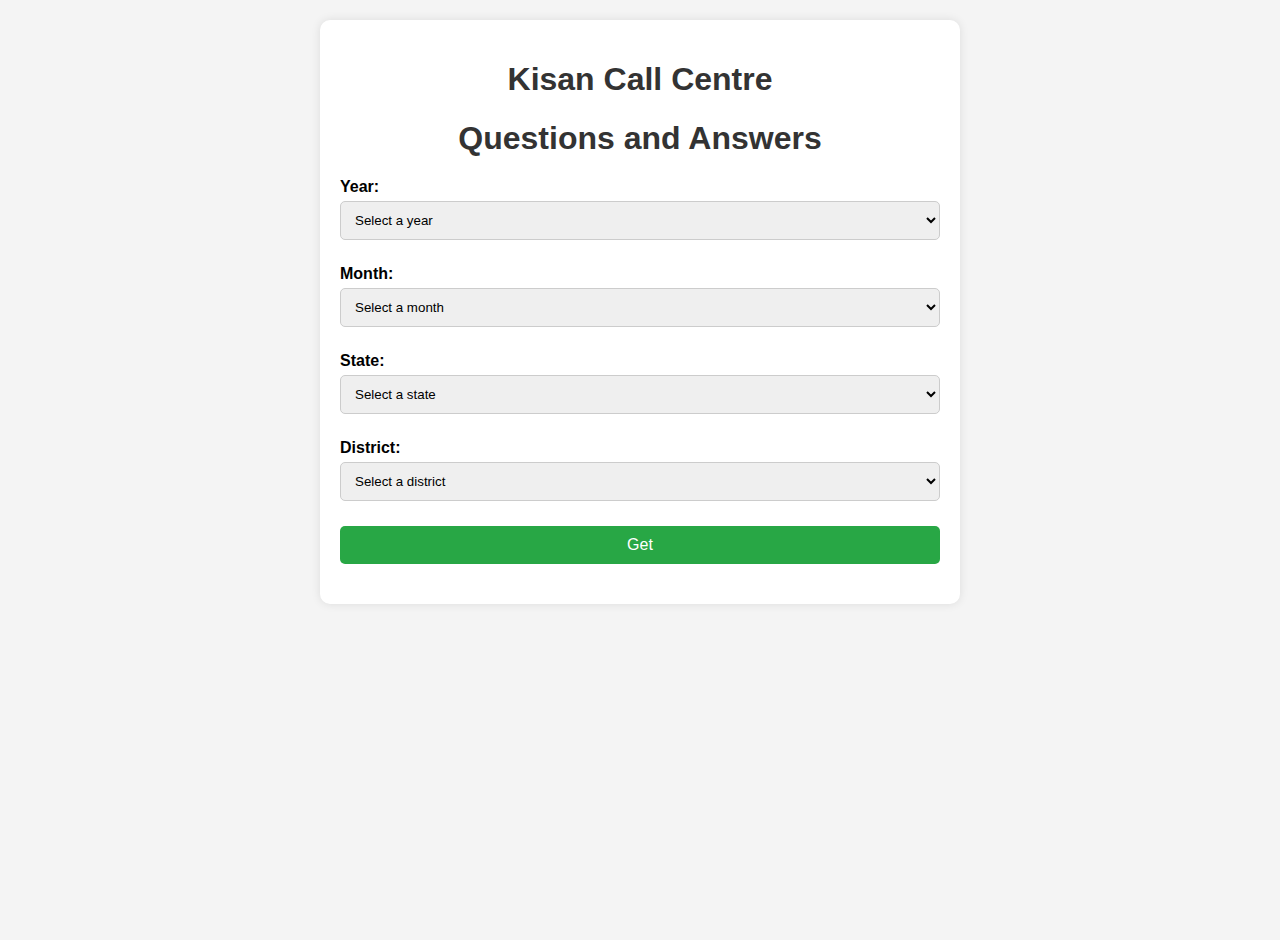
==== index.html @ 813d9b5b "Add files via upload" ====
<!DOCTYPE html>

<html lang="en" style="height: 100%;"><head><meta http-equiv="Content-Type" content="text/html; charset=UTF-8">
  
  <meta name="viewport" content="width=device-width, initial-scale=1.0">
  <title>Kisan Call Centre Q&amp;A</title>
  <link rel="stylesheet" href="./Kisan Call Centre Q&amp;A_files/style.css">
<link type="text/css" rel="stylesheet" charset="UTF-8" href="style.css"><script type="text/javascript" charset="UTF-8" src="./Kisan Call Centre Q&amp;A_files/m=el_main"></script></head>
<body style="position: relative; min-height: 100%; top: 0px;">
<script type="text/javascript">
function googleTranslateElementInit() {
    new google.translate.TranslateElement({
        pageLanguage: 'en',
        includedLanguages: 'en,hi,ta,te,kn,ml,mr,bn,gu,pa,or,as,ur',
        layout: google.translate.TranslateElement
    }, 'google_translate_element');
}

window.addEventListener('load', function() {
    periodicallyHideToolbar();
});
</script>

  <div class="container">
      <h1>Kisan Call Centre</h1>
    <h1>Questions and Answers</h1>
    <div class="form-group">
      <label for="year">Year:</label>
      <select id="year" name="year" fdprocessedid="yc7y2">
        <option value="">Select a year</option>
        <!-- Options will be populated dynamically -->
      <option value="2008">2008</option><option value="2009">2009</option><option value="2010">2010</option><option value="2011">2011</option><option value="2012">2012</option><option value="2013">2013</option><option value="2014">2014</option><option value="2015">2015</option><option value="2016">2016</option><option value="2017">2017</option><option value="2018">2018</option><option value="2019">2019</option><option value="2020">2020</option><option value="2021">2021</option><option value="2022">2022</option><option value="2023">2023</option><option value="2024">2024</option></select>
    </div>

    <div class="form-group">
      <label for="month">Month:</label>
      <select id="month" name="month" fdprocessedid="8x5428">
        <option value="">Select a month</option>
        <!-- Options will be populated dynamically -->
      <option value="1">1</option><option value="2">2</option><option value="3">3</option><option value="4">4</option><option value="5">5</option><option value="6">6</option><option value="7">7</option><option value="8">8</option><option value="9">9</option><option value="10">10</option><option value="11">11</option><option value="12">12</option></select>
    </div>

    <div class="form-group">
      <label for="state">State:</label>
      <select id="state" name="state" fdprocessedid="6hhl8a">
        <option value="">Select a state</option>
        <!-- Options will be populated dynamically -->
      </select>
    </div>

    <div class="form-group">
      <label for="district">District:</label>
      <select id="district" name="district" fdprocessedid="rdqvmk">
        <option value="">Select a district</option>
        <!-- Options will be populated dynamically -->
      </select>
    </div>

    <button id="filterBtn" fdprocessedid="wswx0q">Get</button>

    <div class="results">
      <div id="qaContainer">
        <!-- Data will be populated dynamically -->
      </div>
    </div>
  </div>

  <script src="script.js"></script>
</body></html>
---- style.css ----
body {
  font-family: Arial, sans-serif;
  background-color: #f4f4f4;
  margin: 0;
  padding: 20px;
}

.container {
  max-width: 600px;
  margin: 0 auto;
  background-color: white;
  padding: 20px;
  border-radius: 10px;
  box-shadow: 0 0 10px rgba(0, 0, 0, 0.1);
}

h1 {
  text-align: center;
  color: #333;
}

.form-group {
  margin-bottom: 15px;
}

label {
  font-weight: bold;
  display: block;
  margin-bottom: 5px;
}

input, select {
  width: 100%;
  padding: 10px;
  margin-bottom: 10px;
  border-radius: 5px;
  border: 1px solid #ccc;
}

button {
  width: 100%;
  padding: 10px;
  background-color: #28a745;
  color: white;
  border: none;
  border-radius: 5px;
  font-size: 16px;
  cursor: pointer;
}

button:hover {
  background-color: #218838;
}

.results {
  margin-top: 20px;
}

.question {
  background-color: #f9f9f9;
  padding: 10px;
  margin-bottom: 10px;
  border-left: 4px solid #28a745;
  word-wrap: break-word; /* Ensure long words wrap to next line */
}

.answer {
  margin-left: 20px;
  font-style: italic;
  color: #555;
  overflow-wrap: break-word; /* Break long words */
  word-wrap: break-word; /* Support older browsers */
  hyphens: auto; /* Automatic hyphenation if necessary */
}
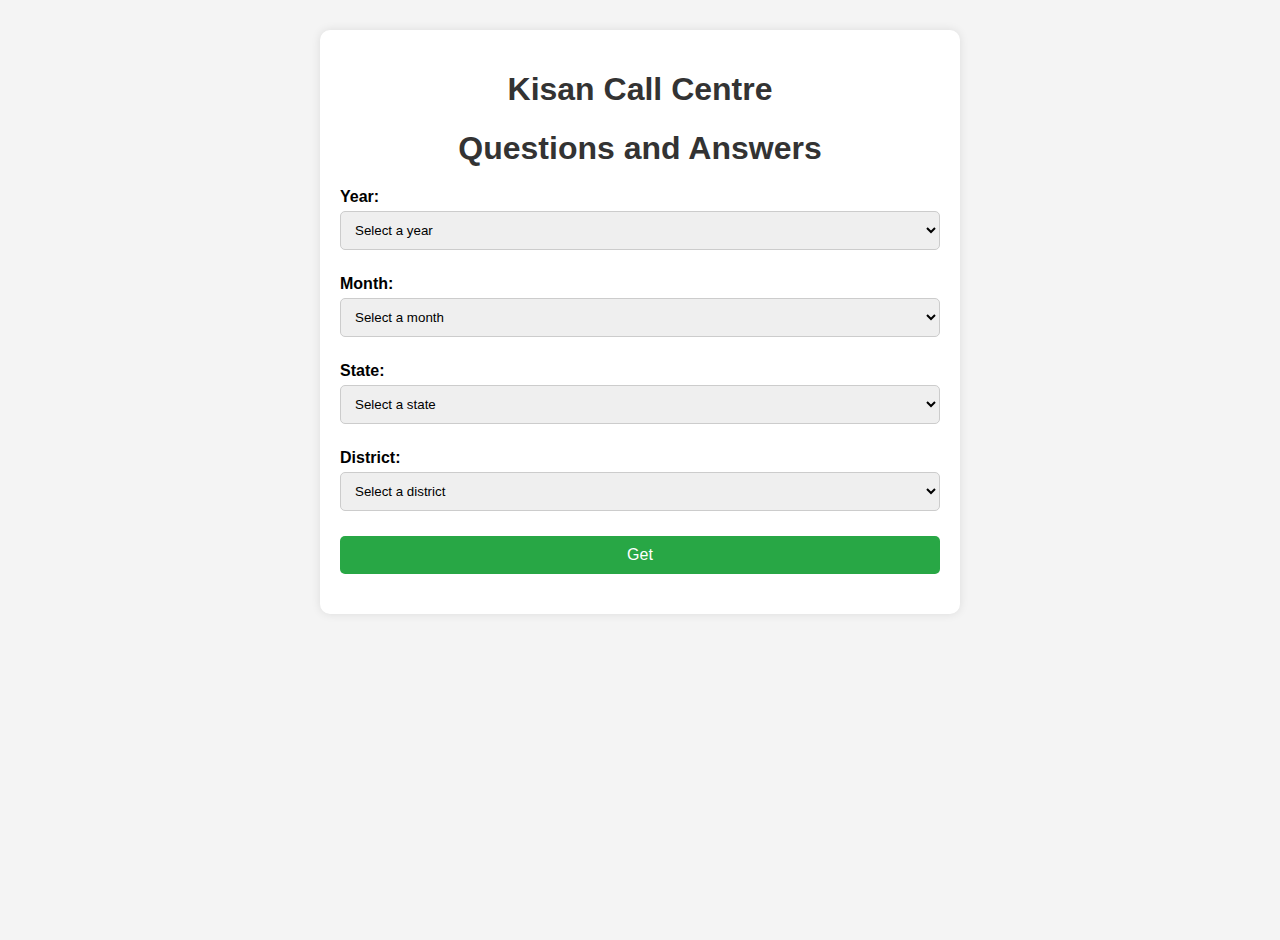
==== commit 14d0ebcc: "Update index.html" ====
--- a/index.html
+++ b/index.html
@@ -1,69 +1,100 @@
 <!DOCTYPE html>
-
-<html lang="en" style="height: 100%;"><head><meta http-equiv="Content-Type" content="text/html; charset=UTF-8">
-  
+<html lang="en" style="height: 100%;">
+<head>
+  <meta http-equiv="Content-Type" content="text/html; charset=UTF-8">
   <meta name="viewport" content="width=device-width, initial-scale=1.0">
   <title>Kisan Call Centre Q&amp;A</title>
-  <link rel="stylesheet" href="./Kisan Call Centre Q&amp;A_files/style.css">
-<link type="text/css" rel="stylesheet" charset="UTF-8" href="style.css"><script type="text/javascript" charset="UTF-8" src="./Kisan Call Centre Q&amp;A_files/m=el_main"></script></head>
+  <link type="text/css" rel="stylesheet" charset="UTF-8" href="style.css">
+</head>
 <body style="position: relative; min-height: 100%; top: 0px;">
+
+<!-- Google Translate script -->
 <script type="text/javascript">
-function googleTranslateElementInit() {
-    new google.translate.TranslateElement({
-        pageLanguage: 'en',
-        includedLanguages: 'en,hi,ta,te,kn,ml,mr,bn,gu,pa,or,as,ur',
-        layout: google.translate.TranslateElement
-    }, 'google_translate_element');
-}
+  function googleTranslateElementInit() {
+      new google.translate.TranslateElement({
+          pageLanguage: 'en',
+          includedLanguages: 'en,hi,ta,te,kn,ml,mr,bn,gu,pa,or,as,ur',
+          layout: google.translate.TranslateElement.InlineLayout.SIMPLE
+      }, 'google_translate_element');
+  }
+</script>
+<script src="https://translate.google.com/translate_a/element.js?cb=googleTranslateElementInit"></script>
 
-window.addEventListener('load', function() {
-    periodicallyHideToolbar();
-});
-</script>
+<!-- Google Translate Dropdown -->
+<div id="google_translate_element" style="margin: 10px;"></div>
 
-  <div class="container">
-      <h1>Kisan Call Centre</h1>
-    <h1>Questions and Answers</h1>
-    <div class="form-group">
-      <label for="year">Year:</label>
-      <select id="year" name="year" fdprocessedid="yc7y2">
-        <option value="">Select a year</option>
-        <!-- Options will be populated dynamically -->
-      <option value="2008">2008</option><option value="2009">2009</option><option value="2010">2010</option><option value="2011">2011</option><option value="2012">2012</option><option value="2013">2013</option><option value="2014">2014</option><option value="2015">2015</option><option value="2016">2016</option><option value="2017">2017</option><option value="2018">2018</option><option value="2019">2019</option><option value="2020">2020</option><option value="2021">2021</option><option value="2022">2022</option><option value="2023">2023</option><option value="2024">2024</option></select>
-    </div>
+<div class="container">
+  <h1>Kisan Call Centre</h1>
+  <h1>Questions and Answers</h1>
 
-    <div class="form-group">
-      <label for="month">Month:</label>
-      <select id="month" name="month" fdprocessedid="8x5428">
-        <option value="">Select a month</option>
-        <!-- Options will be populated dynamically -->
-      <option value="1">1</option><option value="2">2</option><option value="3">3</option><option value="4">4</option><option value="5">5</option><option value="6">6</option><option value="7">7</option><option value="8">8</option><option value="9">9</option><option value="10">10</option><option value="11">11</option><option value="12">12</option></select>
-    </div>
+  <div class="form-group">
+    <label for="year">Year:</label>
+    <select id="year" name="year">
+      <option value="">Select a year</option>
+      <option value="2008">2008</option>
+      <option value="2009">2009</option>
+      <option value="2010">2010</option>
+      <option value="2011">2011</option>
+      <option value="2012">2012</option>
+      <option value="2013">2013</option>
+      <option value="2014">2014</option>
+      <option value="2015">2015</option>
+      <option value="2016">2016</option>
+      <option value="2017">2017</option>
+      <option value="2018">2018</option>
+      <option value="2019">2019</option>
+      <option value="2020">2020</option>
+      <option value="2021">2021</option>
+      <option value="2022">2022</option>
+      <option value="2023">2023</option>
+      <option value="2024">2024</option>
+    </select>
+  </div>
 
-    <div class="form-group">
-      <label for="state">State:</label>
-      <select id="state" name="state" fdprocessedid="6hhl8a">
-        <option value="">Select a state</option>
-        <!-- Options will be populated dynamically -->
-      </select>
-    </div>
+  <div class="form-group">
+    <label for="month">Month:</label>
+    <select id="month" name="month">
+      <option value="">Select a month</option>
+      <option value="1">1</option>
+      <option value="2">2</option>
+      <option value="3">3</option>
+      <option value="4">4</option>
+      <option value="5">5</option>
+      <option value="6">6</option>
+      <option value="7">7</option>
+      <option value="8">8</option>
+      <option value="9">9</option>
+      <option value="10">10</option>
+      <option value="11">11</option>
+      <option value="12">12</option>
+    </select>
+  </div>
 
-    <div class="form-group">
-      <label for="district">District:</label>
-      <select id="district" name="district" fdprocessedid="rdqvmk">
-        <option value="">Select a district</option>
-        <!-- Options will be populated dynamically -->
-      </select>
-    </div>
+  <div class="form-group">
+    <label for="state">State:</label>
+    <select id="state" name="state">
+      <option value="">Select a state</option>
+      <!-- Options can be dynamically populated -->
+    </select>
+  </div>
 
-    <button id="filterBtn" fdprocessedid="wswx0q">Get</button>
+  <div class="form-group">
+    <label for="district">District:</label>
+    <select id="district" name="district">
+      <option value="">Select a district</option>
+      <!-- Options can be dynamically populated -->
+    </select>
+  </div>
 
-    <div class="results">
-      <div id="qaContainer">
-        <!-- Data will be populated dynamically -->
-      </div>
+  <button id="filterBtn">Get</button>
+
+  <div class="results">
+    <div id="qaContainer">
+      <!-- Data will be populated dynamically -->
     </div>
   </div>
+</div>
 
-  <script src="script.js"></script>
-</body></html>
+<script src="script.js"></script>
+</body>
+</html>
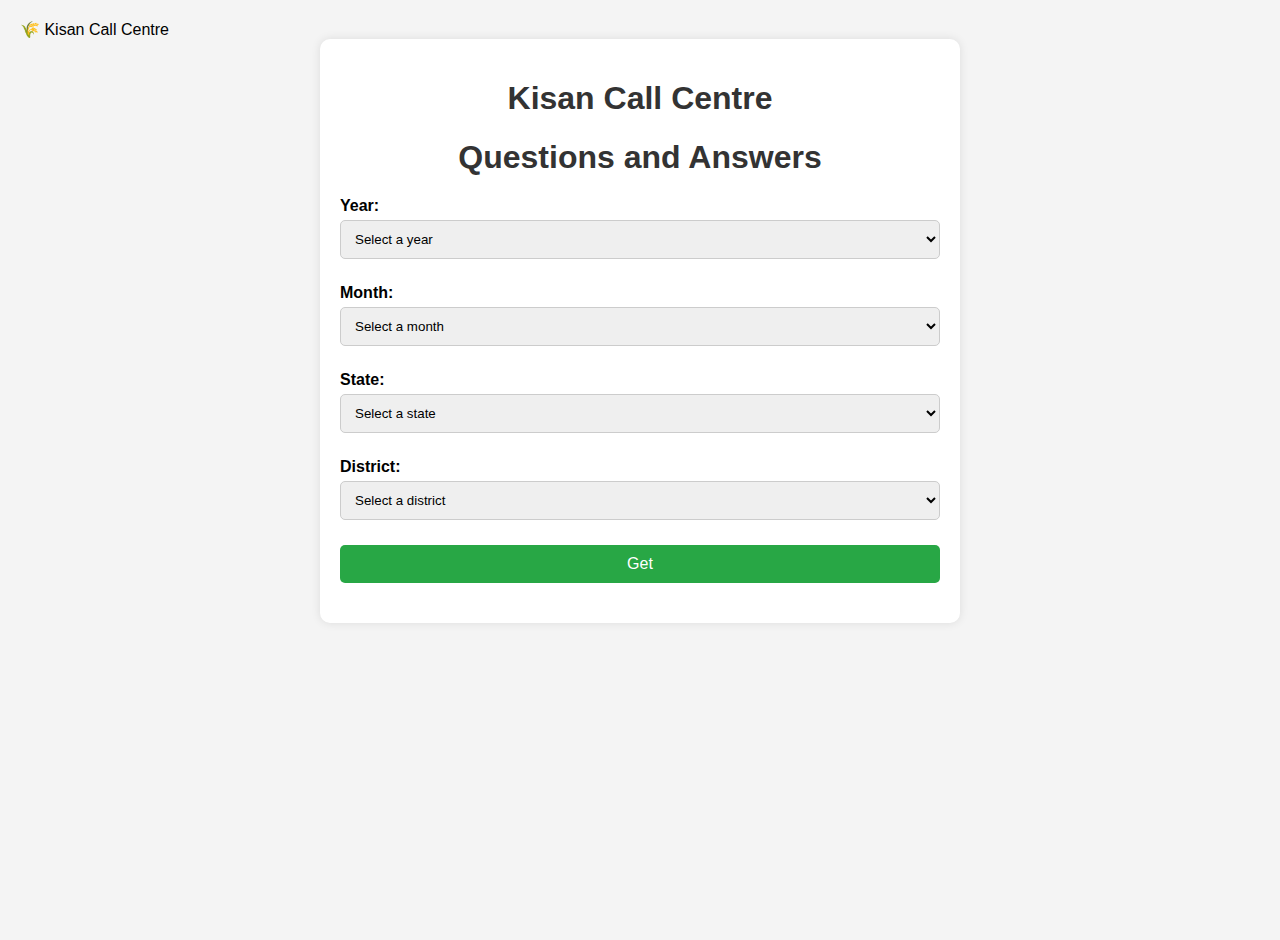
==== commit 86b67fd0: "Update index.html" ====
--- a/index.html
+++ b/index.html
@@ -20,8 +20,10 @@
 </script>
 <script src="https://translate.google.com/translate_a/element.js?cb=googleTranslateElementInit"></script>
 
-<!-- Google Translate Dropdown -->
-<div id="google_translate_element" style="margin: 10px;"></div>
+<div id="navbar">
+  <div class="title">🌾 Kisan Call Centre</div>
+  <div id="google_translate_element"></div>
+</div>
 
 <div class="container">
   <h1>Kisan Call Centre</h1>
@@ -31,23 +33,6 @@
     <label for="year">Year:</label>
     <select id="year" name="year">
       <option value="">Select a year</option>
-      <option value="2008">2008</option>
-      <option value="2009">2009</option>
-      <option value="2010">2010</option>
-      <option value="2011">2011</option>
-      <option value="2012">2012</option>
-      <option value="2013">2013</option>
-      <option value="2014">2014</option>
-      <option value="2015">2015</option>
-      <option value="2016">2016</option>
-      <option value="2017">2017</option>
-      <option value="2018">2018</option>
-      <option value="2019">2019</option>
-      <option value="2020">2020</option>
-      <option value="2021">2021</option>
-      <option value="2022">2022</option>
-      <option value="2023">2023</option>
-      <option value="2024">2024</option>
     </select>
   </div>
 
@@ -55,18 +40,6 @@
     <label for="month">Month:</label>
     <select id="month" name="month">
       <option value="">Select a month</option>
-      <option value="1">1</option>
-      <option value="2">2</option>
-      <option value="3">3</option>
-      <option value="4">4</option>
-      <option value="5">5</option>
-      <option value="6">6</option>
-      <option value="7">7</option>
-      <option value="8">8</option>
-      <option value="9">9</option>
-      <option value="10">10</option>
-      <option value="11">11</option>
-      <option value="12">12</option>
     </select>
   </div>
 
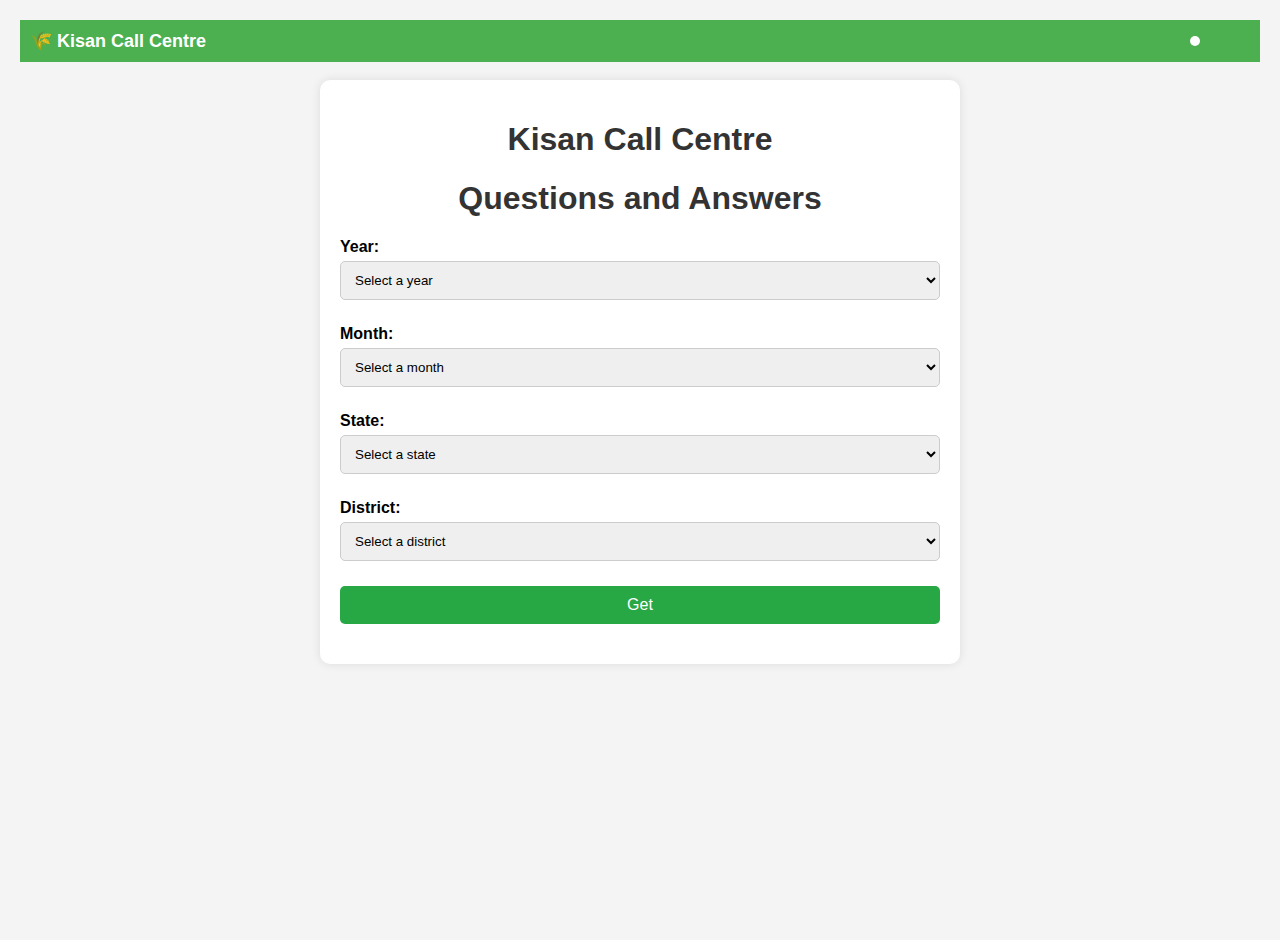
==== commit 57d13692: "TRanserler" ====
--- a/index.html
+++ b/index.html
@@ -13,18 +13,16 @@
   function googleTranslateElementInit() {
       new google.translate.TranslateElement({
           pageLanguage: 'en',
-          includedLanguages: 'en,hi,ta,te,kn,ml,mr,bn,gu,pa,or,as,ur',
-          layout: google.translate.TranslateElement.InlineLayout.SIMPLE
-      }, 'google_translate_element');
+          includedLanguages: 'en,hi,ta,te,kn,ml,mr,bn,gu,pa,or,as,ur',layout: google.translate.TranslateElement.InlineLayout.HORIZONTAL}, 'google_translate_element');
   }
 </script>
-<script src="https://translate.google.com/translate_a/element.js?cb=googleTranslateElementInit"></script>
+<script type="text/javascript" src="//translate.google.com/translate_a/element.js?cb=googleTranslateElementInit"></script>
 
 <div id="navbar">
   <div class="title">🌾 Kisan Call Centre</div>
   <div id="google_translate_element"></div>
 </div>
-
+<br>
 <div class="container">
   <h1>Kisan Call Centre</h1>
   <h1>Questions and Answers</h1>
--- a/style.css
+++ b/style.css
@@ -22,6 +22,68 @@
 .form-group {
   margin-bottom: 15px;
 }
+#navbar {
+      background-color: #4CAF50; /* Green background */
+      padding: 10px;
+      display: flex;
+      justify-content: space-between;
+      align-items: center;
+      color: white;
+      font-size: 18px;
+    }
+
+    #navbar .title {
+      margin: 0;
+      font-weight: bold;
+      font-size: large;
+    }
+
+   #google_translate_element {
+      display: inline-block;
+      background-color: white;
+      border-radius: 5px;
+      padding: 5px;
+      font-size: 16px;
+      margin-right: 50px;
+    }
+
+/* Style the Google Translate container */
+#google_translate_element {
+  font-family: Arial, sans-serif; /* Match the website's font */
+}
+
+/* Customize the text within the widget */
+.goog-te-banner-frame.skiptranslate {
+  display: none !important;
+}
+
+body {
+  top: 0px !important; /* Prevents extra padding added by Translate */
+}
+
+/* Optional: Restrict the width of the dropdown */
+.goog-te-combo {
+  width: 150px; /* Adjust the dropdown width */
+}
+
+/* Hide the branding background but keep the text visible (mandatory) */
+.goog-logo-link {
+  display: none !important; /* Removes the "Google Translate" branding */
+}
+
+    #google_translate_element select {
+      border: none;
+      padding: 5px 8px;
+      font-size: 14px;
+      color: #333;
+      background-color: #f9f9f9;
+      border-radius: 4px;
+      cursor: pointer;
+    }
+
+    #google_translate_element select:hover {
+      background-color: #e6e6e6;
+    }
 
 label {
   font-weight: bold;
